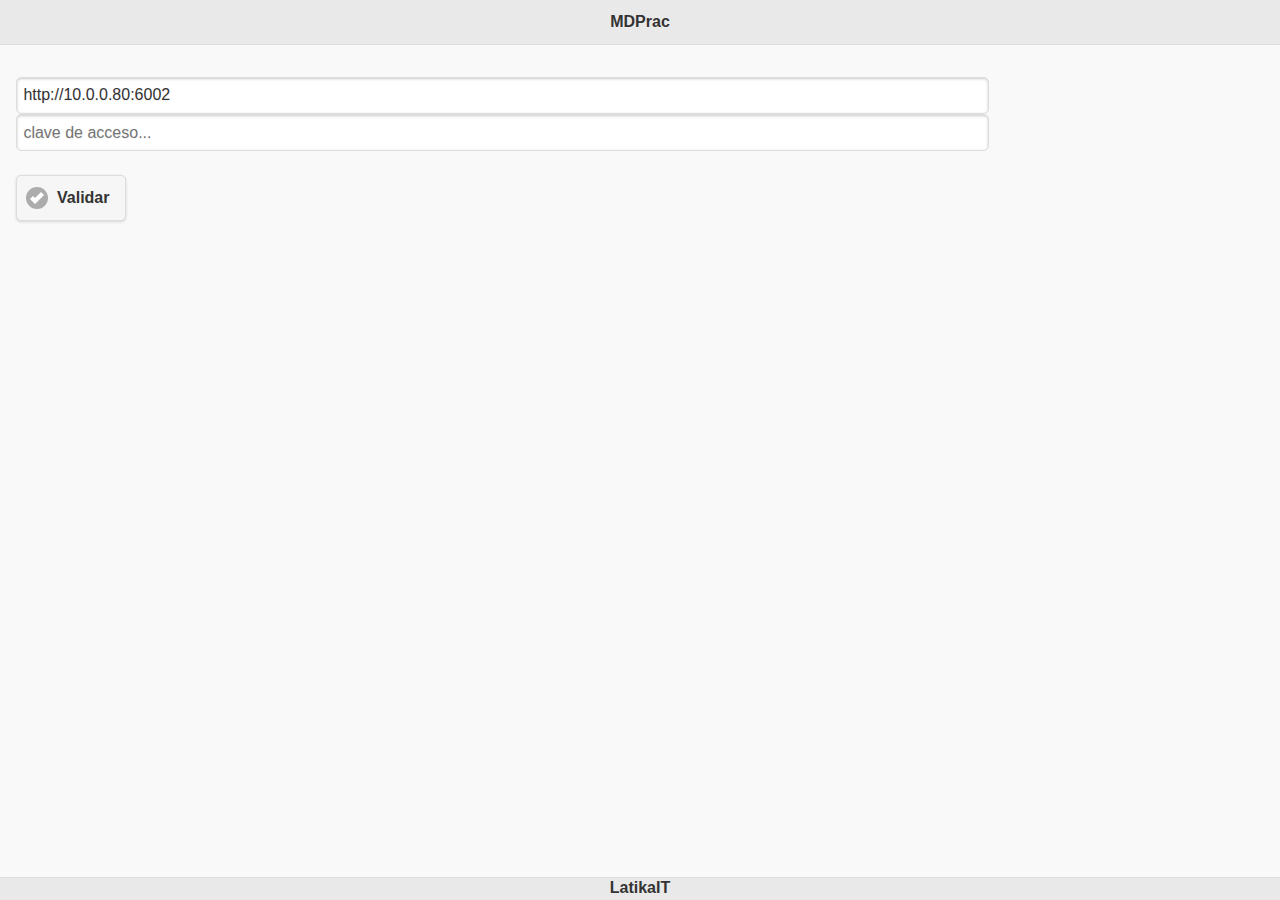
==== index.html @ ff77daa6 "para probar http get" ====
<!DOCTYPE html>
<!--
    Copyright (c) 2012-2016 Adobe Systems Incorporated. All rights reserved.

    Licensed to the Apache Software Foundation (ASF) under one
    or more contributor license agreements.  See the NOTICE file
    distributed with this work for additional information
    regarding copyright ownership.  The ASF licenses this file
    to you under the Apache License, Version 2.0 (the
    "License"); you may not use this file except in compliance
    with the License.  You may obtain a copy of the License at

    http://www.apache.org/licenses/LICENSE-2.0

    Unless required by applicable law or agreed to in writing,
    software distributed under the License is distributed on an
    "AS IS" BASIS, WITHOUT WARRANTIES OR CONDITIONS OF ANY
     KIND, either express or implied.  See the License for the
    specific language governing permissions and limitations
    under the License.
-->
<html>

<head>
    <meta charset="utf-8" />
    <meta name="format-detection" content="telephone=no" />
    <meta name="msapplication-tap-highlight" content="no" />
    <meta name="viewport" content="user-scalable=no, initial-scale=1, maximum-scale=1, minimum-scale=1, width=device-width" />
    <!-- This is a wide open CSP declaration. To lock this down for production, see below. -->
	<!--ESTO LO COMENTE YO, MARTIN, SINO NO CARGA BIEN LAS URLS EXTERNAS DE JS -->
    <!--<meta http-equiv="Content-Security-Policy" content="default-src * 'unsafe-inline'; style-src 'self' 'unsafe-inline'; media-src *" />-->
    
	<!-- Good default declaration:
    * gap: is required only on iOS (when using UIWebView) and is needed for JS->native communication
    * https://ssl.gstatic.com is required only on Android and is needed for TalkBack to function properly
    * Disables use of eval() and inline scripts in order to mitigate risk of XSS vulnerabilities. To change this:
        * Enable inline JS: add 'unsafe-inline' to default-src
        * Enable eval(): add 'unsafe-eval' to default-src
    * Create your own at http://cspisawesome.com
    -->
    <!-- <meta http-equiv="Content-Security-Policy" content="default-src 'self' data: gap: 'unsafe-inline' https://ssl.gstatic.com; style-src 'self' 'unsafe-inline'; media-src *" /> -->
	<link rel="stylesheet" type="text/css" href="css/utiles.css" />
    <link rel="stylesheet" type="text/css" href="css/index.css" />
	
    <title>MDPrac</title>
</head>

<body >
	<div data-role="page" id="page-config">
		<div data-role="header" data-position="fixed" class="centrado">
			<h1 >MDPrac</h1>			
		</div>
		<div data-role="main" class="ui-content">
			<div class="ui-field-contain">
				<label for="url_ws" class="ui-hidden-accessible">WS</label>
		    	<input type="text" name="url_ws" id="url_ws" value="http://10.0.0.80:6002">

				<label for="clave" class="ui-hidden-accessible">Clave</label>
		    	<input type="text" name="clave" id="clave" placeholder="clave de acceso...">
	    </div>
	    <button id="validar_clave" data-role="button" data-inline="true" data-icon="check" onclick="validar();">Validar</button>

		</div>
		<div data-role="footer"  class="centrado" data-position="fixed" >
			LatikaIT
		</div>
	</div>
	

    <script type="text/javascript" src="cordova.js"></script>	
	<!-- Include meta tag to ensure proper rendering and touch zooming -->
	<meta name="viewport" content="width=device-width, initial-scale=1">
	<!-- Include jQuery Mobile stylesheets -->
	<link rel="stylesheet" href="js/jquery.mobile-1.4.5/jquery.mobile-1.4.5.min.css">
	<!-- Include the jQuery library -->
	<!--<script src="http://code.jquery.com/jquery-1.11.3.min.js"></script>-->
	<script src="js/jquery-1.9.1.min.js" ></script>
	<!-- Include the jQuery Mobile library -->
	<script src="js/jquery.mobile-1.4.5/jquery.mobile-1.4.5.min.js"></script>	
	
    <script type="text/javascript" src="js/fastclick.js"></script>
	<script type="text/javascript" src="js/index.js"></script>
	<!--<script src="/js/indexweb.js"></script>-->
	
    <script type="text/javascript">
        app.initialize();
	</script>
	<script type="text/javascript" src="js/acceso_ws.js"></script>
	<script type="text/javascript" src="js/indexok.js"></script>

	
</body>

</html>
---- css/utiles.css ----
.centrado{
			text-align: center;
		}
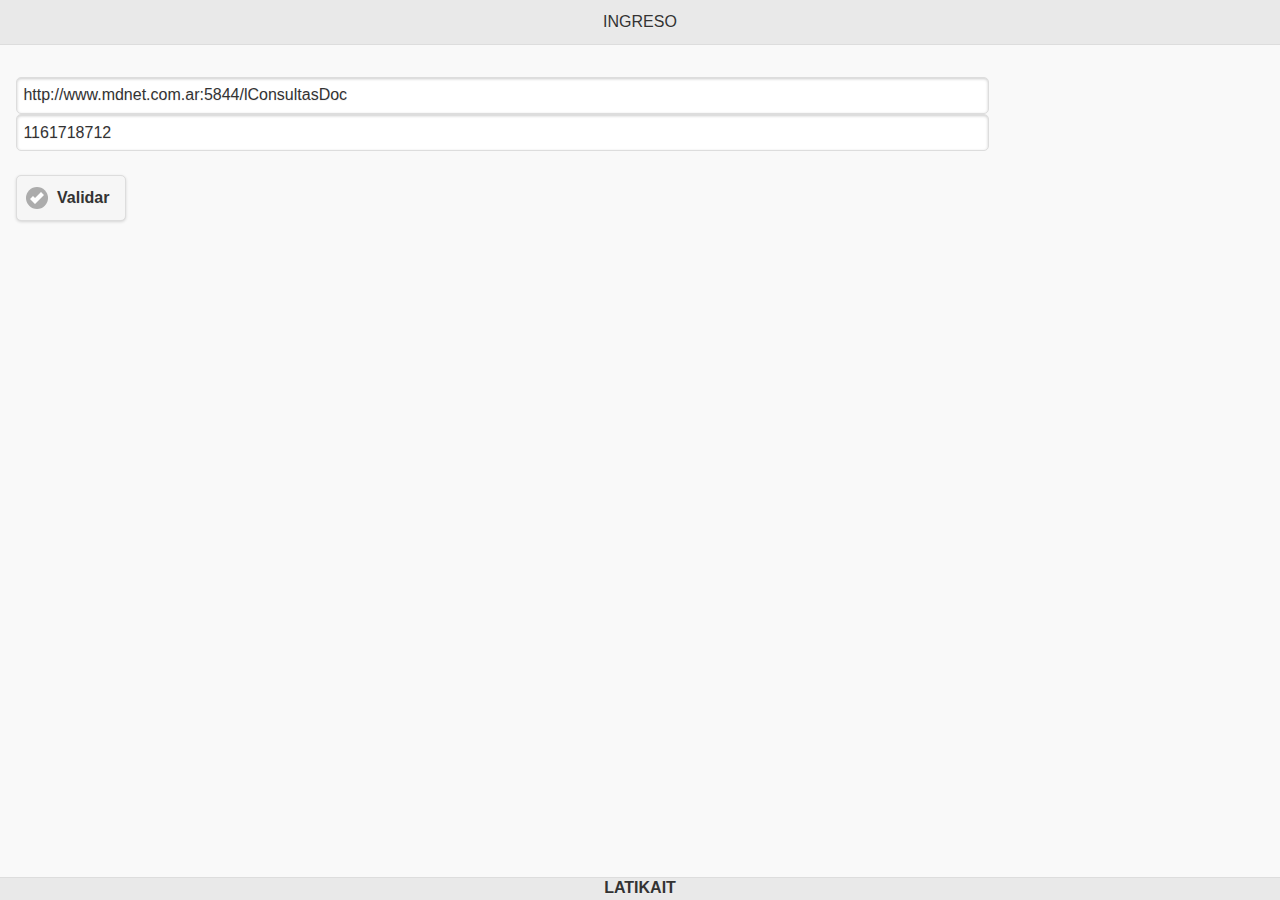
==== commit d572f58c: "romi" ====
--- a/index.html
+++ b/index.html
@@ -29,7 +29,7 @@
     <!-- This is a wide open CSP declaration. To lock this down for production, see below. -->
 	<!--ESTO LO COMENTE YO, MARTIN, SINO NO CARGA BIEN LAS URLS EXTERNAS DE JS -->
     <!--<meta http-equiv="Content-Security-Policy" content="default-src * 'unsafe-inline'; style-src 'self' 'unsafe-inline'; media-src *" />-->
-    
+
 	<!-- Good default declaration:
     * gap: is required only on iOS (when using UIWebView) and is needed for JS->native communication
     * https://ssl.gstatic.com is required only on Android and is needed for TalkBack to function properly
@@ -41,22 +41,22 @@
     <!-- <meta http-equiv="Content-Security-Policy" content="default-src 'self' data: gap: 'unsafe-inline' https://ssl.gstatic.com; style-src 'self' 'unsafe-inline'; media-src *" /> -->
 	<link rel="stylesheet" type="text/css" href="css/utiles.css" />
     <link rel="stylesheet" type="text/css" href="css/index.css" />
-	
-    <title>MDPrac</title>
+
+    <title>LTK.Listados</title>
 </head>
 
 <body >
 	<div data-role="page" id="page-config">
 		<div data-role="header" data-position="fixed" class="centrado">
-			<h1 >MDPrac</h1>			
+			<h1 >Ingreso</h1>
 		</div>
 		<div data-role="main" class="ui-content">
 			<div class="ui-field-contain">
 				<label for="url_ws" class="ui-hidden-accessible">WS</label>
-		    	<input type="text" name="url_ws" id="url_ws" value="http://10.0.0.80:6002">
+		    	<input type="text" name="url_ws" id="url_ws" value="http://www.mdnet.com.ar:5844/lConsultasDoc">
 
 				<label for="clave" class="ui-hidden-accessible">Clave</label>
-		    	<input type="text" name="clave" id="clave" placeholder="clave de acceso...">
+		    	<input type="text" name="clave" id="clave" value="1161718712" placeholder="clave de acceso...">
 	    </div>
 	    <button id="validar_clave" data-role="button" data-inline="true" data-icon="check" onclick="validar();">Validar</button>
 
@@ -65,30 +65,32 @@
 			LatikaIT
 		</div>
 	</div>
-	
 
-    <script type="text/javascript" src="cordova.js"></script>	
+
+    <script type="text/javascript" src="cordova.js"></script>
 	<!-- Include meta tag to ensure proper rendering and touch zooming -->
 	<meta name="viewport" content="width=device-width, initial-scale=1">
 	<!-- Include jQuery Mobile stylesheets -->
-	<link rel="stylesheet" href="js/jquery.mobile-1.4.5/jquery.mobile-1.4.5.min.css">
+	 <link rel="stylesheet" href="js/jquery.mobile-1.4.5/jquery.mobile-1.4.5.min.css">
 	<!-- Include the jQuery library -->
-	<!--<script src="http://code.jquery.com/jquery-1.11.3.min.js"></script>-->
-	<script src="js/jquery-1.9.1.min.js" ></script>
+	<script src="http://code.jquery.com/jquery-1.11.3.min.js"></script>
+	<!--<script src="js/jquery-1.9.1.min.js" ></script>-->
+	<!--<script src="js/jquery-3.0.0.min.js" ></script>-->
 	<!-- Include the jQuery Mobile library -->
-	<script src="js/jquery.mobile-1.4.5/jquery.mobile-1.4.5.min.js"></script>	
-	
+	<script src="js/jquery.mobile-1.4.5/jquery.mobile-1.4.5.min.js"></script>
+
     <script type="text/javascript" src="js/fastclick.js"></script>
 	<script type="text/javascript" src="js/index.js"></script>
+  <!-- <script type="text/javascript" src="js/LectorCodigo.js"></script> -->
 	<!--<script src="/js/indexweb.js"></script>-->
-	
+
     <script type="text/javascript">
         app.initialize();
 	</script>
 	<script type="text/javascript" src="js/acceso_ws.js"></script>
 	<script type="text/javascript" src="js/indexok.js"></script>
 
-	
+
 </body>
 
-</html>+</html>
--- a/css/index.css
+++ b/css/index.css
@@ -0,0 +1,115 @@
+/*
+ * Licensed to the Apache Software Foundation (ASF) under one
+ * or more contributor license agreements.  See the NOTICE file
+ * distributed with this work for additional information
+ * regarding copyright ownership.  The ASF licenses this file
+ * to you under the Apache License, Version 2.0 (the
+ * "License"); you may not use this file except in compliance
+ * with the License.  You may obtain a copy of the License at
+ *
+ * http://www.apache.org/licenses/LICENSE-2.0
+ *
+ * Unless required by applicable law or agreed to in writing,
+ * software distributed under the License is distributed on an
+ * "AS IS" BASIS, WITHOUT WARRANTIES OR CONDITIONS OF ANY
+ * KIND, either express or implied.  See the License for the
+ * specific language governing permissions and limitations
+ * under the License.
+ */
+* {
+    -webkit-tap-highlight-color: rgba(0,0,0,0); /* make transparent link selection, adjust last value opacity 0 to 1.0 */
+}
+
+body {
+    -webkit-touch-callout: none;                /* prevent callout to copy image, etc when tap to hold */
+    -webkit-text-size-adjust: none;             /* prevent webkit from resizing text to fit */
+    -webkit-user-select: none;                  /* prevent copy paste, to allow, change 'none' to 'text' */
+    background-color:#E4E4E4;
+    background-image:linear-gradient(top, #A7A7A7 0%, #E4E4E4 51%);
+    background-image:-webkit-linear-gradient(top, #A7A7A7 0%, #E4E4E4 51%);
+    background-image:-ms-linear-gradient(top, #A7A7A7 0%, #E4E4E4 51%);
+    background-image:-webkit-gradient(
+        linear,
+        left top,
+        left bottom,
+        color-stop(0, #A7A7A7),
+        color-stop(0.51, #E4E4E4)
+    );
+    background-attachment:fixed;
+    font-family:'HelveticaNeue-Light', 'HelveticaNeue', Helvetica, Arial, sans-serif;
+    font-size:12px;
+    height:100%;
+    margin:0px;
+    padding:0px;
+    text-transform:uppercase;
+    width:100%;
+}
+
+/* Portrait layout (default) */
+.app {
+    background:url(../img/logo.png) no-repeat center top; /* 170px x 200px */
+    position:absolute;             /* position in the center of the screen */
+    left:50%;
+    top:50%;
+    height:50px;                   /* text area height */
+    width:225px;                   /* text area width */
+    text-align:center;
+    padding:180px 0px 0px 0px;     /* image height is 200px (bottom 20px are overlapped with text) */
+    margin:-115px 0px 0px -112px;  /* offset vertical: half of image height and text area height */
+                                   /* offset horizontal: half of text area width */
+}
+
+/* Landscape layout (with min-width) */
+@media screen and (min-aspect-ratio: 1/1) and (min-width:400px) {
+    .app {
+        background-position:left center;
+        padding:75px 0px 75px 170px;  /* padding-top + padding-bottom + text area = image height */
+        margin:-90px 0px 0px -198px;  /* offset vertical: half of image height */
+                                      /* offset horizontal: half of image width and text area width */
+    }
+}
+
+h1 {
+    font-size:24px;
+    font-weight:normal;
+    margin:0px;
+    overflow:visible;
+    padding:0px;
+    text-align:center;
+}
+
+.event {
+    border-radius:4px;
+    -webkit-border-radius:4px;
+    color:#FFFFFF;
+    font-size:12px;
+    margin:0px 30px;
+    padding:2px 0px;
+}
+
+.event.listening {
+    background-color:#333333;
+    display:block;
+}
+
+.event.received {
+    background-color:#4B946A;
+    display:none;
+}
+
+@keyframes fade {
+    from { opacity: 1.0; }
+    50% { opacity: 0.4; }
+    to { opacity: 1.0; }
+}
+ 
+@-webkit-keyframes fade {
+    from { opacity: 1.0; }
+    50% { opacity: 0.4; }
+    to { opacity: 1.0; }
+}
+ 
+.blink {
+    animation:fade 3000ms infinite;
+    -webkit-animation:fade 3000ms infinite;
+}
